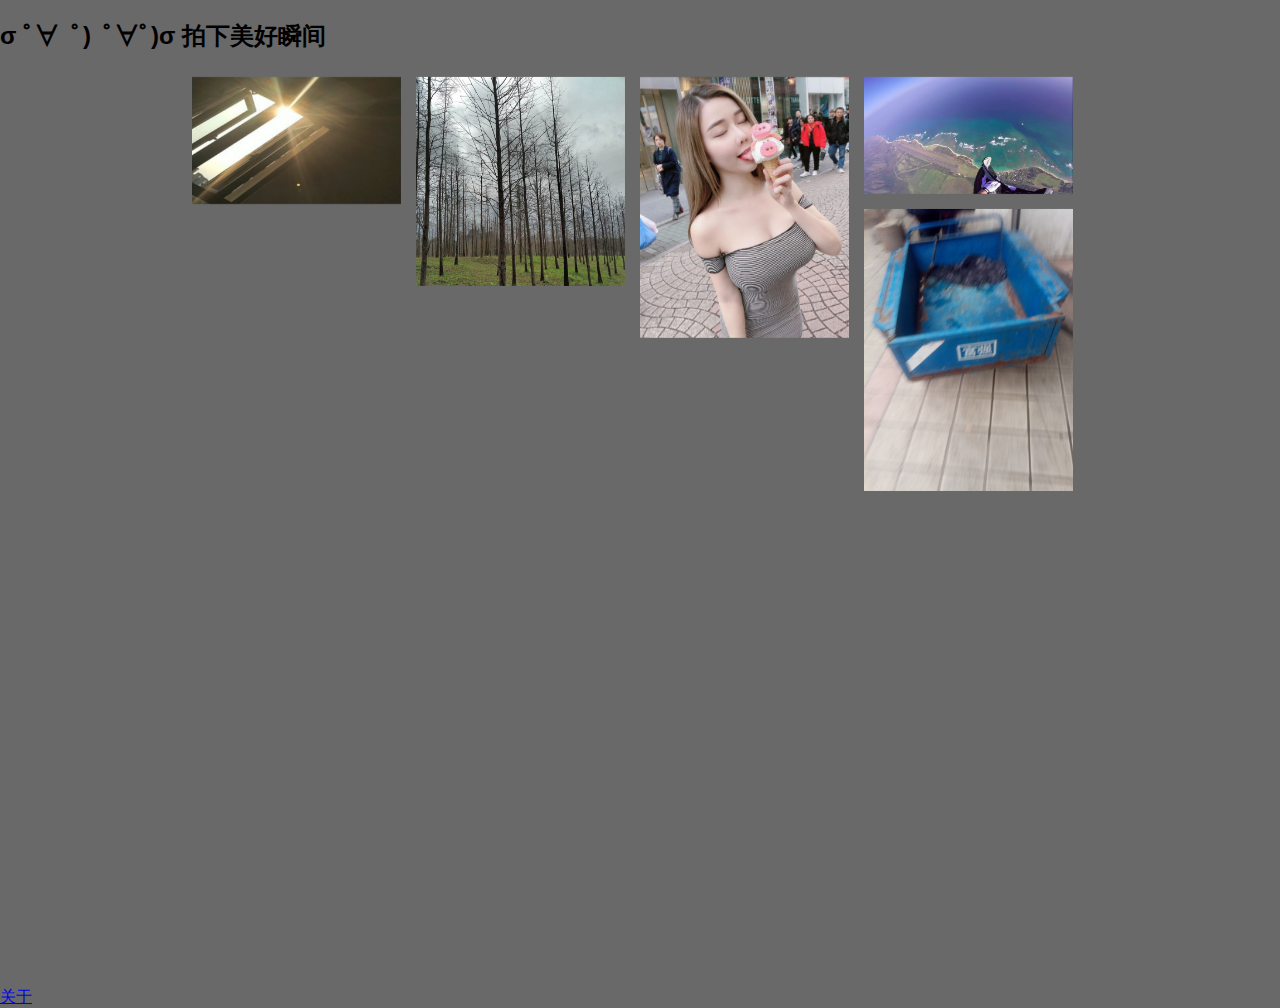
==== index.html @ 125b2d82 "init" ====
<!doctype html>
<html lang="zh">
<head>
	<meta charset="UTF-8">
	<meta http-equiv="X-UA-Compatible" content="IE=edge,chrome=1">
	<meta name="viewport" content="width=device-width, initial-scale=1.0">
	<title>saillin的照相馆</title>
	<link rel="stylesheet" type="text/css" href="css/normalize.css" />
	<link rel="stylesheet" href="dist/stylesheets/chromagallery.min.css">
    <link rel="shortcut icon" type="image/x-icon" href="images/ico/36b3ee2d91ed.ico">
	<style type="text/css">
		body,html
		{
			height: 100%;
		}
		.content
		{
			width: 100%;
			height: 100%;
			margin: 10px auto;
		}
		@media screen and (min-width: 980px) /* Desktop */ {
		  .content {
		    width: 70%;
		  }
		}
		.mygallery
		{
			margin: 25px 0;
		}
	</style>
	<!--[if IE]>
		<script src="http://libs.useso.com/js/html5shiv/3.7/html5shiv.min.js"></script>
	<![endif]-->
</head>
<body style="background-color:#696969;">
<h2>σ ﾟ∀ ﾟ) ﾟ∀ﾟ)σ 拍下美好瞬间</h2>
    <div class="content">
			<div class="chroma-gallery mygallery">
				<img src="images/thumbs/1.jpg" alt="阳光" data-largesrc="images/1.jpg">
				<img src="images/thumbs/2.jpg" alt="竹林" data-largesrc="images/2.jpg">
				<img src="images/thumbs/3.jpg" alt="女孩" data-largesrc="images/3.jpg">
				<img src="images/thumbs/4.jpg" alt="跳伞" data-largesrc="images/4.jpg">
				<img src="images/thumbs/5.jpg" alt="三轮车" data-largesrc="images/5.jpg">
				<img src="images/thumbs/6.jpg" alt="猫咪" data-largesrc="images/6.jpg">
				<img src="images/thumbs/7.jpg" alt="狗" data-largesrc="images/7.jpg">
				<img src="images/thumbs/8.jpg" alt="海滩" data-largesrc="images/8.jpg">
				<img src="images/thumbs/9.jpg" alt="海滩" data-largesrc="images/9.jpg">
				<img src="images/thumbs/10.jpg" alt ="壮观" data-largesrc="images/10.jpg">
			</div>
    </div>
	<script>window.jQuery || document.write('<script src="js/jquery-1.11.0.min.js"><\/script>')</script>
	<script src="dist/scripts/chromagallery.pkgd.min.js"></script>
	<script type="text/javascript">
		// $(document).ready(function()
		// {
		//     $(".mygallery").chromaGallery();
		// });
		$(document).ready(function(){
			$(".mygallery").chromaGallery
		    ({
		        color:'#000000',
		        gridMargin:15,
		        maxColumns:5,
		        dof:true,
		        screenOpacity:0.8
		    });
		});

	</script>
<a href="about.html">关于</a>
    </body>
</html>
---- dist/stylesheets/chromagallery.min.css ----
/*
 * Jquery Chroma Gallery
 * author: casulworks
 * Licensed under the MIT license
 * Credits for easing classes: http://matthewlein.com/ceaser/
 * Credits for jello animation: https://daneden.github.io/animate.css/;	
 */

@font-face{font-family:chroma-ui;src:url(../fonts/chroma-ui/chroma-ui.eot?-etc1qp);src:url(../fonts/chroma-ui/chroma-ui.eot?#iefix-etc1qp) format('embedded-opentype'),url(../fonts/chroma-ui/chroma-ui.ttf?-etc1qp) format('truetype'),url(../fonts/chroma-ui/chroma-ui.woff?-etc1qp) format('woff'),url(../fonts/chroma-ui/chroma-ui.svg?-etc1qp#chroma-ui) format('svg');font-weight:400;font-style:normal}[class*=" chrgi-"],[class^=chrgi-]{font-family:chroma-ui;speak:none;font-style:normal;font-weight:400;font-variant:normal;text-transform:none;line-height:1;-webkit-font-smoothing:antialiased;-moz-osx-font-smoothing:grayscale}.chrgi-download:before{content:"\e069"}.chrgi-image:before{content:"\e010"}.chrgi-zoom-in:before{content:"\e037"}.chrgi-zoom-out:before{content:"\e038"}.chrgi-return:before{content:"\e039"}.chrgi-play:before{content:"\e052"}.chrgi-pause:before{content:"\e053"}.chrgi-repeat:before{content:"\e058"}.chrgi-maximize:before{content:"\e112"}.chrgi-minimize:before{content:"\e113"}.chrgi-close:before{content:"\e117"}.chrgi-open:before{content:"\e128"}.chrgi-ellipsis:before{content:"\e129"}.chrgi-next:before{content:"\e600"}.chrgi-previous:before{content:"\e601"}:-moz-full-screen,:-webkit-full-screen,:fullscreen :-ms-fullscreen{overflow-y:hidden!important}.chroma-gallery *,.chroma-screen *{border:none;padding:none;outline:0;margin:0;-webkit-box-sizing:border-box;-moz-box-sizing:border-box;box-sizing:border-box}.chrg-no-select{-webkit-tap-highlight-color:transparent;-webkit-touch-callout:none;-webkit-user-select:none;-khtml-user-select:none;-moz-user-select:none;-ms-user-select:none;user-select:none}.chroma-screen{width:100%;height:100%;display:none;top:0;left:0;position:fixed;touch-action:none;z-index:9999;overflow:hidden}.chrg-dof-body{-webkit-filter:blur(0);-moz-filter:blur(0);-o-filter:blur(0);filter:blur(0);-webkit-transition:-webkit-filter .5s ease-in-out;-moz-transition:-moz-filter .5s ease-in-out;-o-transition:-o-filter .5s ease-in-out;transition:filter .5s ease-in-out}.chrg-dof-effect{-webkit-filter:blur(10px);-moz-filter:blur(10px);-o-filter:blur(10px);filter:blur(10px)}.chroma-screen .chrg-bg,.chroma-screen .chrg-content,.chroma-screen .chrg-wrap{position:absolute;left:0;top:0;width:100%;height:100%;overflow:hidden}.chroma-screen .chrg-bg{opacity:0;-webkit-transition:opacity .35s ease-in-out;-moz-transition:opacity .35s ease-in-out;-ms-transition:opacity .35s ease-in-out;-o-transition:opacity .35s ease-in-out;transition:opacity .35s ease-in-out;background-color:#000;will-change:opacity;touch-action:none}.chroma-screen .chrg-ui{width:100%;position:absolute;top:0;left:0;height:40px;opacity:0;-webkit-transition:opacity .35s ease-in-out;-moz-transition:opacity .35s ease-in-out;-ms-transition:opacity .35s ease-in-out;-o-transition:opacity .35s ease-in-out;transition:opacity .35s ease-in-out;background:-moz-linear-gradient(top,rgba(0,0,0,.2) 0,rgba(0,0,0,0) 100%);background:-webkit-gradient(linear,left top,left bottom,color-stop(0,rgba(0,0,0,.2)),color-stop(100%,rgba(0,0,0,0)));background:-webkit-linear-gradient(top,rgba(0,0,0,.2) 0,rgba(0,0,0,0) 100%);background:-o-linear-gradient(top,rgba(0,0,0,.2) 0,rgba(0,0,0,0) 100%);background:-ms-linear-gradient(top,rgba(0,0,0,.2) 0,rgba(0,0,0,0) 100%);background:linear-gradient(to bottom,rgba(0,0,0,.2) 0,rgba(0,0,0,0) 100%);filter:progid:DXImageTransform.Microsoft.gradient( startColorstr='#33000000', endColorstr='#00000000', GradientType=0 );will-change:opacity;z-index:2}.chroma-screen .chrg-ui button{width:38px;height:38px;float:right;position:relative;-webkit-border-radius:100%;-moz-border-radius:100%;-ms-border-radius:100%;-o-border-radius:100%;border-radius:100%;display:block;cursor:pointer;color:rgba(255,255,255,.7);background-color:transparent;text-align:center;-webkit-transition:all .25s ease-in-out;-moz-transition:all .25s ease-in-out;-ms-transition:all .25s ease-in-out;-o-transition:all .25s ease-in-out;transition:all .25s ease-in-out;text-shadow:0 3px 4px rgba(0,0,0,.4);font-size:1.2em;will-change:background-color}.chroma-screen .chrg-ui button:hover{-webkit-box-shadow:0 3px 8px 0 rgba(0,0,0,.3);-moz-box-shadow:0 3px 8px 0 rgba(0,0,0,.3);box-shadow:0 3px 8px 0 rgba(0,0,0,.3);background:rgba(0,0,0,.35);color:rgba(255,255,255,1)}.chroma-screen .chrg-imgwrap{position:absolute;top:0;left:0;-webkit-transform-origin:0 0;-mos-transform-origin:0 0;-ms-transform-origin:0 0;-o-transform-origin:0 0;transform-origin:0 0;-webkit-backface-visibility:hidden;backface-visibility:hidden;will-change:transform,-webkit-transform,-moz-transform,-ms-transform,-o-transform;z-index:1}.chroma-screen .chrg-imgwrap img{position:absolute;width:100%;height:100%;display:block;top:0;left:0;-webkit-backface-visibility:hidden;backface-visibility:hidden}.chrg-loader,.chrg-loader-line-wrap,.chrg-loader-line-wrap-wrap{top:0;width:42px;position:absolute;left:0}.chrg-animation{-webkit-transition:all .35s;-moz-transition:all .35s;-ms-transition:all .35s;-o-transition:all .35s;transition:all .35s}.chrg-loader{bottom:0;height:25px;margin:auto;display:none;right:0}.chrg-loader-line-wrap-wrap{animation:loader-spin 1.8s cubic-bezier(.175,.885,.32,1.275) infinite;-o-animation:loader-spin 1.8s cubic-bezier(.175,.885,.32,1.275) infinite;-ms-animation:loader-spin 1.8s cubic-bezier(.175,.885,.32,1.275) infinite;-webkit-animation:loader-spin 1.8s cubic-bezier(.175,.885,.32,1.275) infinite;-moz-animation:loader-spin 1.8s cubic-bezier(.175,.885,.32,1.275) infinite;box-sizing:border-box;-o-box-sizing:border-box;-ms-box-sizing:border-box;-webkit-box-sizing:border-box;-moz-box-sizing:border-box;height:21px;overflow:hidden;transform-origin:50% 100%;-o-transform-origin:50% 100%;-ms-transform-origin:50% 100%;-webkit-transform-origin:50% 100%;-moz-transform-origin:50% 100%}.chrg-loader-line-wrap{border:2px solid transparent;border-radius:100%;-o-border-radius:100%;-ms-border-radius:100%;-webkit-border-radius:100%;-moz-border-radius:100%;box-sizing:border-box;-o-box-sizing:border-box;-ms-box-sizing:border-box;-webkit-box-sizing:border-box;-moz-box-sizing:border-box;height:42px;margin:0 auto;right:0}.chrg-loader-line-wrap-wrap:nth-child(1){animation-delay:-45ms;-o-animation-delay:-45ms;-ms-animation-delay:-45ms;-webkit-animation-delay:-45ms;-moz-animation-delay:-45ms}.chrg-loader-line-wrap-wrap:nth-child(2){animation-delay:-90ms;-o-animation-delay:-90ms;-ms-animation-delay:-90ms;-webkit-animation-delay:-90ms;-moz-animation-delay:-90ms}.chrg-loader-line-wrap-wrap:nth-child(3){animation-delay:-135ms;-o-animation-delay:-135ms;-ms-animation-delay:-135ms;-webkit-animation-delay:-135ms;-moz-animation-delay:-135ms}.chrg-loader-line-wrap-wrap:nth-child(4){animation-delay:-180ms;-o-animation-delay:-180ms;-ms-animation-delay:-180ms;-webkit-animation-delay:-180ms;-moz-animation-delay:-180ms}.chrg-loader-line-wrap-wrap:nth-child(5){animation-delay:-225ms;-o-animation-delay:-225ms;-ms-animation-delay:-225ms;-webkit-animation-delay:-225ms;-moz-animation-delay:-225ms}.chrg-loader-line-wrap-wrap:nth-child(1) .chrg-loader-line-wrap{border-color:#ea4747;height:38px;width:38px;top:3px}.chrg-loader-line-wrap-wrap:nth-child(2) .chrg-loader-line-wrap{border-color:#eaea47;height:32px;width:32px;top:6px}.chrg-loader-line-wrap-wrap:nth-child(3) .chrg-loader-line-wrap{border-color:#47ea47;height:26px;width:26px;top:9px}.chrg-loader-line-wrap-wrap:nth-child(4) .chrg-loader-line-wrap{border-color:#47eaea;height:20px;width:20px;top:12px}.chrg-loader-line-wrap-wrap:nth-child(5) .chrg-loader-line-wrap{border-color:#4747ea;height:14px;width:14px;top:15px}.chroma-gallery{width:100%;min-width:200px;min-height:200px;display:none}.chroma-gallery .chrg-loadicon{visibility:hidden;font-size:0;display:block}.chroma-gallery img{display:none}.chroma-gallery .chrg-grid:after{content:'';display:block;clear:both}.chroma-gallery .chrg-item{opacity:0;cursor:pointer;-webkit-transition:opacity .4s ease-in-out;-moz-transition:opacity .4s ease-in-out;-ms-transition:opacity .4s ease-in-out;-o-transition:opacity .4s ease-in-out;transition:opacity .4s ease-in-out;will-change:opacity}.chroma-gallery .chrg-item img{width:100%;display:block}.chroma-gallery .chrg-item:hover img{-webkit-filter:grayscale(1);-moz-filter:grayscale(1);-o-filter:grayscale(1);filter:grayscale(1)}.chroma-gallery .chrg-description{display:block;background:rgba(0,0,0,.4);position:absolute;top:0;right:0;bottom:0;left:0;opacity:0;-webkit-transition:opacity .4s ease-in-out,-webkit-filter .4s ease-in-out;-moz-transition:opacity .4s ease-in-out,-moz-filter .4s ease-in-out;-ms-transition:opacity .4s ease-in-out,-ms-filter .4s ease-in-out;-o-transition:opacity .4s ease-in-out,-o-filter .4s ease-in-out;transition:opacity .4s ease-in-out,filter .4s ease-in-out;text-align:center;font-size:17px;will-change:opacity,filter,-webkit-filter,-moz-filter,-ms-filter,-o-filter;color:#fff}.chroma-gallery .chrg-description:hover{opacity:1}.chroma-gallery .chrg-description:before{content:'';height:100%}.chroma-gallery .chrg-description p{padding:10px;line-height:27px}.chroma-gallery .chrg-description span{font-size:50px;line-height:20px}.chroma-gallery .chrg-description p,.chroma-gallery .chrg-description:before{display:inline-block;vertical-align:middle}@keyframes loader-spin{0%,15%{transform:rotate(0)}100%{transform:rotate(360deg)}}@-o-keyframes loader-spin{0%,15%{-o-transform:rotate(0);transform:rotate(0)}100%{-o-transform:rotate(360deg);transform:rotate(360deg)}}@-ms-keyframes loader-spin{0%,15%{-ms-transform:rotate(0);transform:rotate(0)}100%{-ms-transform:rotate(360deg);transform:rotate(360deg)}}@-webkit-keyframes loader-spin{0%,15%{-webkit-transform:rotate(0);transform:rotate(0)}100%{-webkit-transform:rotate(360deg);transform:rotate(360deg)}}@-moz-keyframes loader-spin{0%,15%{-moz-transform:rotate(0);transform:rotate(0)}100%{-moz-transform:rotate(360deg);transform:rotate(360deg)}}.chrg-easing-linear{-webkit-transition-timing-function:linear!important;-moz-transition-timing-function:linear!important;-o-transition-timing-function:linear!important;transition-timing-function:linear!important}.chrg-easing-ease{-webkit-transition-timing-function:ease!important;-moz-transition-timing-function:ease!important;-o-transition-timing-function:ease!important;transition-timing-function:ease!important}.chrg-easing-easeIn{-webkit-transition-timing-function:ease-in!important;-moz-transition-timing-function:ease-in!important;-o-transition-timing-function:ease-in!important;transition-timing-function:ease-in!important}.chrg-easing-easeOut{-webkit-transition-timing-function:ease-out!important;-moz-transition-timing-function:ease-out!important;-o-transition-timing-function:ease-out!important;transition-timing-function:ease-out!important}.chrg-easing-easeInOut{-webkit-transition-timing-function:ease-in-out!important;-moz-transition-timing-function:ease-in-out!important;-o-transition-timing-function:ease-in-out!important;transition-timing-function:ease-in-out!important}.chrg-easing-easeInQuad{-webkit-transition-timing-function:cubic-bezier(.55,.085,.68,.53)!important;-moz-transition-timing-function:cubic-bezier(.55,.085,.68,.53)!important;-o-transition-timing-function:cubic-bezier(.55,.085,.68,.53)!important;transition-timing-function:cubic-bezier(.55,.085,.68,.53)!important}.chrg-easing-easeInCubic{-webkit-transition-timing-function:cubic-bezier(.55,.055,.675,.19)!important;-moz-transition-timing-function:cubic-bezier(.55,.055,.675,.19)!important;-o-transition-timing-function:cubic-bezier(.55,.055,.675,.19)!important;transition-timing-function:cubic-bezier(.55,.055,.675,.19)!important}.chrg-easing-easeInQuart{-webkit-transition-timing-function:cubic-bezier(.895,.030,.685,.22)!important;-moz-transition-timing-function:cubic-bezier(.895,.030,.685,.22)!important;-o-transition-timing-function:cubic-bezier(.895,.030,.685,.22)!important;transition-timing-function:cubic-bezier(.895,.030,.685,.22)!important}.chrg-easing-easeInQuint{-webkit-transition-timing-function:cubic-bezier(.755,.050,.855,.060)!important;-moz-transition-timing-function:cubic-bezier(.755,.050,.855,.060)!important;-o-transition-timing-function:cubic-bezier(.755,.050,.855,.060)!important;transition-timing-function:cubic-bezier(.755,.050,.855,.060)!important}.chrg-easing-easeInSine{-webkit-transition-timing-function:cubic-bezier(.47,0,.745,.715)!important;-moz-transition-timing-function:cubic-bezier(.47,0,.745,.715)!important;-o-transition-timing-function:cubic-bezier(.47,0,.745,.715)!important;transition-timing-function:cubic-bezier(.47,0,.745,.715)!important}.chrg-easing-easeInExpo{-webkit-transition-timing-function:cubic-bezier(.95,.050,.795,.035)!important;-moz-transition-timing-function:cubic-bezier(.95,.050,.795,.035)!important;-o-transition-timing-function:cubic-bezier(.95,.050,.795,.035)!important;transition-timing-function:cubic-bezier(.95,.050,.795,.035)!important}.chrg-easing-easeInCirc{-webkit-transition-timing-function:cubic-bezier(.6,.040,.98,.335)!important;-moz-transition-timing-function:cubic-bezier(.6,.040,.98,.335)!important;-o-transition-timing-function:cubic-bezier(.6,.040,.98,.335)!important;transition-timing-function:cubic-bezier(.6,.040,.98,.335)!important}.chrg-easing-easeInBack{-webkit-transition-timing-function:cubic-bezier(.6,0,.735,.045)!important;-webkit-transition-timing-function:cubic-bezier(.6,-.28,.735,.045)!important;-moz-transition-timing-function:cubic-bezier(.6,-.28,.735,.045)!important;-o-transition-timing-function:cubic-bezier(.6,-.28,.735,.045)!important;transition-timing-function:cubic-bezier(.6,-.28,.735,.045)!important}.chrg-easing-easeOutQuad{-webkit-transition-timing-function:cubic-bezier(.25,.46,.45,.94)!important;-moz-transition-timing-function:cubic-bezier(.25,.46,.45,.94)!important;-o-transition-timing-function:cubic-bezier(.25,.46,.45,.94)!important;transition-timing-function:cubic-bezier(.25,.46,.45,.94)!important}.chrg-easing-easeOutExpo{-webkit-transition-timing-function:cubic-bezier(.19,1,.22,1)!important;-moz-transition-timing-function:cubic-bezier(.19,1,.22,1)!important;-o-transition-timing-function:cubic-bezier(.19,1,.22,1)!important;transition-timing-function:cubic-bezier(.19,1,.22,1)!important}.chrg-easing-easeOutCubic{-webkit-transition-timing-function:cubic-bezier(.215,.61,.355,1)!important;-moz-transition-timing-function:cubic-bezier(.215,.61,.355,1)!important;-o-transition-timing-function:cubic-bezier(.215,.61,.355,1)!important;transition-timing-function:cubic-bezier(.215,.61,.355,1)!important}.chrg-easing-easeOutQuart{-webkit-transition-timing-function:cubic-bezier(.165,.84,.44,1)!important;-moz-transition-timing-function:cubic-bezier(.165,.84,.44,1)!important;-o-transition-timing-function:cubic-bezier(.165,.84,.44,1)!important;transition-timing-function:cubic-bezier(.165,.84,.44,1)!important}.chrg-easing-easeOutQuint{-webkit-transition-timing-function:cubic-bezier(.23,1,.32,1)!important;-moz-transition-timing-function:cubic-bezier(.23,1,.32,1)!important;-o-transition-timing-function:cubic-bezier(.23,1,.32,1)!important;transition-timing-function:cubic-bezier(.23,1,.32,1)!important}.chrg-easing-easeOutSine{-webkit-transition-timing-function:cubic-bezier(.39,.575,.565,1)!important;-moz-transition-timing-function:cubic-bezier(.39,.575,.565,1)!important;-o-transition-timing-function:cubic-bezier(.39,.575,.565,1)!important;transition-timing-function:cubic-bezier(.39,.575,.565,1)!important}.chrg-easing-easeOutCirc{-webkit-transition-timing-function:cubic-bezier(.075,.82,.165,1)!important;-moz-transition-timing-function:cubic-bezier(.075,.82,.165,1)!important;-o-transition-timing-function:cubic-bezier(.075,.82,.165,1)!important;transition-timing-function:cubic-bezier(.075,.82,.165,1)!important}.chrg-easing-easeOutBack{-webkit-transition-timing-function:cubic-bezier(.175,.885,.32,1)!important;-webkit-transition-timing-function:cubic-bezier(.175,.885,.32,1.275)!important;-moz-transition-timing-function:cubic-bezier(.175,.885,.32,1.275)!important;-o-transition-timing-function:cubic-bezier(.175,.885,.32,1.275)!important;transition-timing-function:cubic-bezier(.175,.885,.32,1.275)!important}.chrg-easing-easeInOutQuad{-webkit-transition-timing-function:cubic-bezier(.455,.030,.515,.955)!important;-moz-transition-timing-function:cubic-bezier(.455,.030,.515,.955)!important;-o-transition-timing-function:cubic-bezier(.455,.030,.515,.955)!important;transition-timing-function:cubic-bezier(.455,.030,.515,.955)!important}.chrg-easing-easeInOutCubic{-webkit-transition-timing-function:cubic-bezier(.645,.045,.355,1)!important;-moz-transition-timing-function:cubic-bezier(.645,.045,.355,1)!important;-o-transition-timing-function:cubic-bezier(.645,.045,.355,1)!important;transition-timing-function:cubic-bezier(.645,.045,.355,1)!important}.chrg-easing-easeInOutQuart{-webkit-transition-timing-function:cubic-bezier(.77,0,.175,1)!important;-moz-transition-timing-function:cubic-bezier(.77,0,.175,1)!important;-o-transition-timing-function:cubic-bezier(.77,0,.175,1)!important;transition-timing-function:cubic-bezier(.77,0,.175,1)!important}.chrg-easing-easeInOutQuint{-webkit-transition-timing-function:cubic-bezier(.86,0,.070,1)!important;-moz-transition-timing-function:cubic-bezier(.86,0,.070,1)!important;-o-transition-timing-function:cubic-bezier(.86,0,.070,1)!important;transition-timing-function:cubic-bezier(.86,0,.070,1)!important}.chrg-easing-easeInOutSine{-webkit-transition-timing-function:cubic-bezier(.445,.050,.55,.95)!important;-moz-transition-timing-function:cubic-bezier(.445,.050,.55,.95)!important;-o-transition-timing-function:cubic-bezier(.445,.050,.55,.95)!important;transition-timing-function:cubic-bezier(.445,.050,.55,.95)!important}.chrg-easing-easeInOutExpo{-webkit-transition-timing-function:cubic-bezier(1,0,0,1)!important;-moz-transition-timing-function:cubic-bezier(1,0,0,1)!important;-o-transition-timing-function:cubic-bezier(1,0,0,1)!important;transition-timing-function:cubic-bezier(1,0,0,1)!important}.chrg-easing-easeInOutCirc{-webkit-transition-timing-function:cubic-bezier(.785,.135,.15,.86)!important;-moz-transition-timing-function:cubic-bezier(.785,.135,.15,.86)!important;-o-transition-timing-function:cubic-bezier(.785,.135,.15,.86)!important;transition-timing-function:cubic-bezier(.785,.135,.15,.86)!important}.chrg-easing-easeInOutBack{-webkit-transition-timing-function:cubic-bezier(.68,0,.265,1)!important;-webkit-transition-timing-function:cubic-bezier(.68,-.55,.265,1.55)!important;-moz-transition-timing-function:cubic-bezier(.68,-.55,.265,1.55)!important;-o-transition-timing-function:cubic-bezier(.68,-.55,.265,1.55)!important;transition-timing-function:cubic-bezier(.68,-.55,.265,1.55)!important}.chrg-easing-chroma{-webkit-transition-timing-function:cubic-bezier(1,.015,.44,1)!important;-moz-transition-timing-function:cubic-bezier(1,.015,.44,1)!important;-o-transition-timing-function:cubic-bezier(1,.015,.44,1)!important;transition-timing-function:cubic-bezier(1,.015,.44,1)!important}
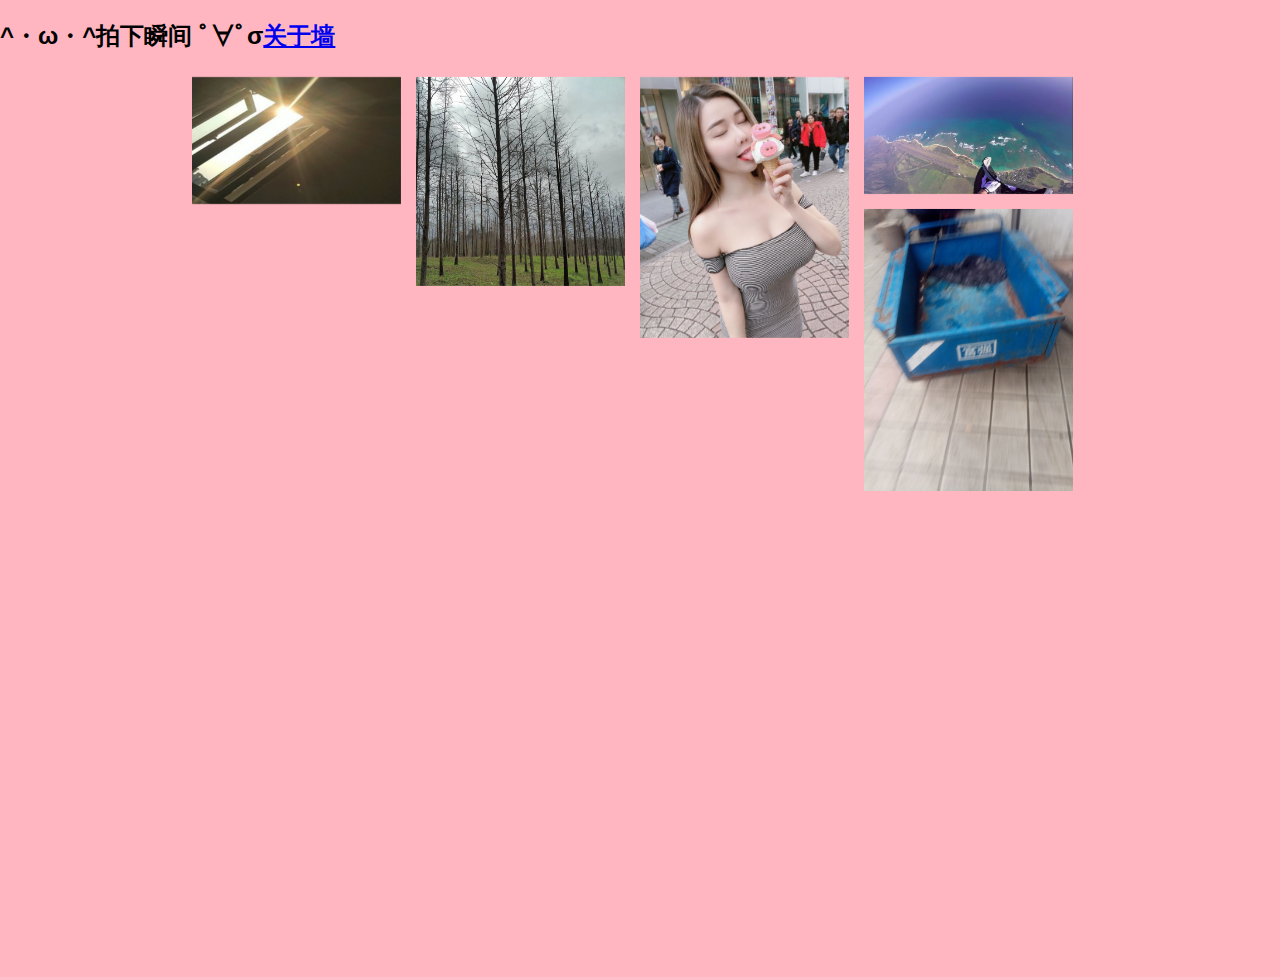
==== commit d8786552: "init" ====
--- a/index.html
+++ b/index.html
@@ -4,7 +4,7 @@
 	<meta charset="UTF-8">
 	<meta http-equiv="X-UA-Compatible" content="IE=edge,chrome=1">
 	<meta name="viewport" content="width=device-width, initial-scale=1.0">
-	<title>saillin的照相馆</title>
+	<title>saillin照片墙</title>
 	<link rel="stylesheet" type="text/css" href="css/normalize.css" />
 	<link rel="stylesheet" href="dist/stylesheets/chromagallery.min.css">
     <link rel="shortcut icon" type="image/x-icon" href="images/ico/36b3ee2d91ed.ico">
@@ -33,8 +33,8 @@
 		<script src="http://libs.useso.com/js/html5shiv/3.7/html5shiv.min.js"></script>
 	<![endif]-->
 </head>
-<body style="background-color:#696969;">
-<h2>σ ﾟ∀ ﾟ) ﾟ∀ﾟ)σ 拍下美好瞬间</h2>
+<body style="background-color:#FFB6C1;">
+<h2> ^・ω・^拍下瞬间  ﾟ∀ﾟσ<a href="about.html">关于墙</a></h2>
     <div class="content">
 			<div class="chroma-gallery mygallery">
 				<img src="images/thumbs/1.jpg" alt="阳光" data-largesrc="images/1.jpg">
@@ -68,6 +68,5 @@
 		});
 
 	</script>
-<a href="about.html">关于</a>
     </body>
-</html>+</html>
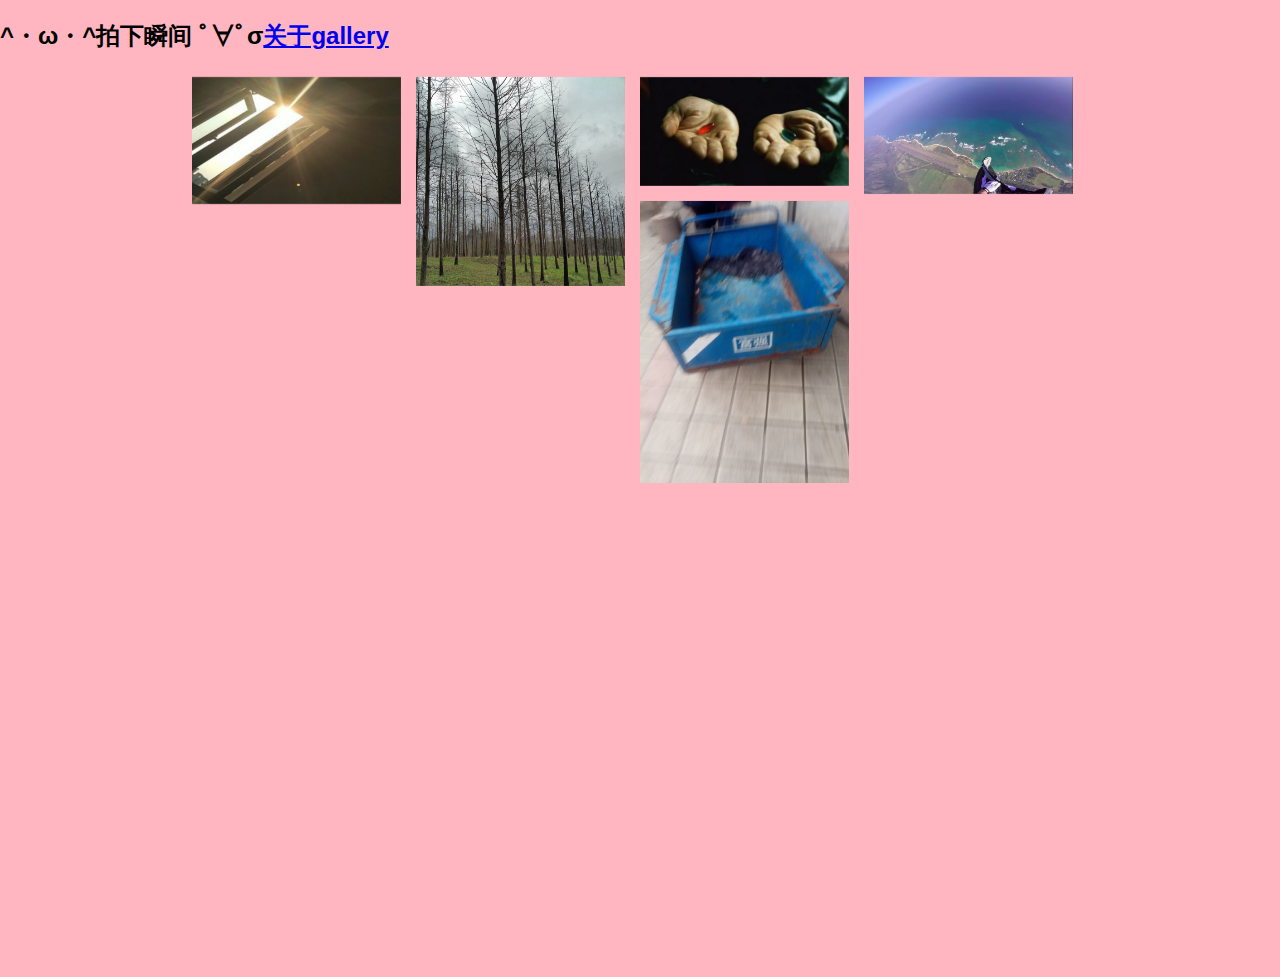
==== commit b7f00185: "init" ====
--- a/index.html
+++ b/index.html
@@ -4,7 +4,7 @@
 	<meta charset="UTF-8">
 	<meta http-equiv="X-UA-Compatible" content="IE=edge,chrome=1">
 	<meta name="viewport" content="width=device-width, initial-scale=1.0">
-	<title>saillin照片墙</title>
+	<title>gallery</title>
 	<link rel="stylesheet" type="text/css" href="css/normalize.css" />
 	<link rel="stylesheet" href="dist/stylesheets/chromagallery.min.css">
     <link rel="shortcut icon" type="image/x-icon" href="images/ico/36b3ee2d91ed.ico">
@@ -34,7 +34,7 @@
 	<![endif]-->
 </head>
 <body style="background-color:#FFB6C1;">
-<h2> ^・ω・^拍下瞬间  ﾟ∀ﾟσ<a href="about.html">关于墙</a></h2>
+<h2> ^・ω・^拍下瞬间  ﾟ∀ﾟσ<a href="about.html">关于gallery</a></h2>
     <div class="content">
 			<div class="chroma-gallery mygallery">
 				<img src="images/thumbs/1.jpg" alt="阳光" data-largesrc="images/1.jpg">
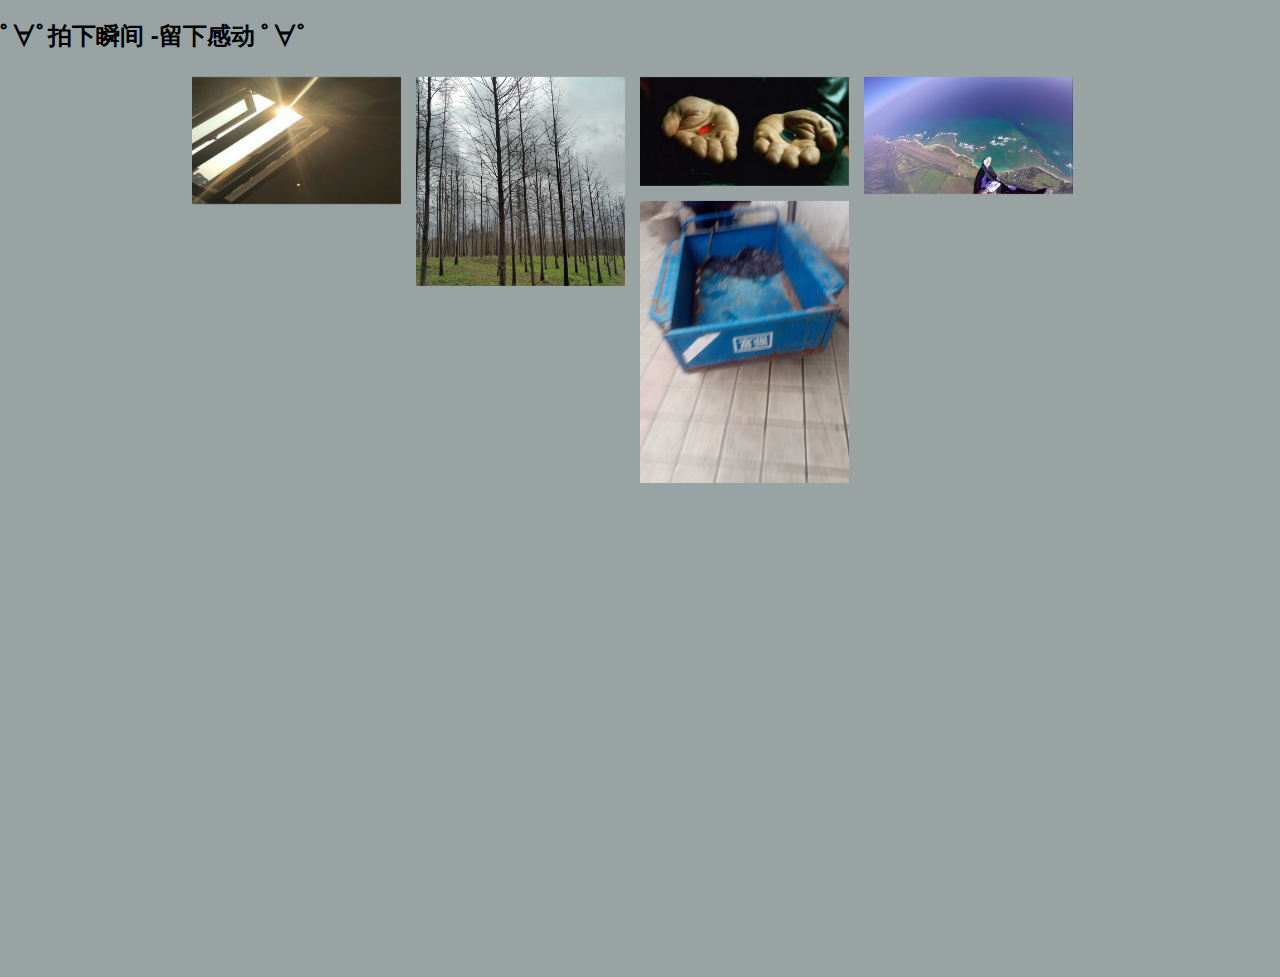
==== commit bc467606: "上传照片" ====
--- a/index.html
+++ b/index.html
@@ -4,7 +4,7 @@
 	<meta charset="UTF-8">
 	<meta http-equiv="X-UA-Compatible" content="IE=edge,chrome=1">
 	<meta name="viewport" content="width=device-width, initial-scale=1.0">
-	<title>gallery</title>
+	<title>saillin的照片墙</title>
 	<link rel="stylesheet" type="text/css" href="css/normalize.css" />
 	<link rel="stylesheet" href="dist/stylesheets/chromagallery.min.css">
     <link rel="shortcut icon" type="image/x-icon" href="images/ico/36b3ee2d91ed.ico">
@@ -33,20 +33,23 @@
 		<script src="http://libs.useso.com/js/html5shiv/3.7/html5shiv.min.js"></script>
 	<![endif]-->
 </head>
-<body style="background-color:#FFB6C1;">
-<h2> ^・ω・^拍下瞬间  ﾟ∀ﾟσ<a href="about.html">关于gallery</a></h2>
+<body style="background-color:#99A3A4;">
+<h2>  ﾟ∀ﾟ拍下瞬间 -留下感动 ﾟ∀ﾟ<a href="about.html"></a></h2>
     <div class="content">
 			<div class="chroma-gallery mygallery">
 				<img src="images/thumbs/1.jpg" alt="阳光" data-largesrc="images/1.jpg">
 				<img src="images/thumbs/2.jpg" alt="竹林" data-largesrc="images/2.jpg">
-				<img src="images/thumbs/3.jpg" alt="女孩" data-largesrc="images/3.jpg">
+				<img src="images/thumbs/3.jpg" alt="红黑丸" data-largesrc="images/3.jpg">
 				<img src="images/thumbs/4.jpg" alt="跳伞" data-largesrc="images/4.jpg">
 				<img src="images/thumbs/5.jpg" alt="三轮车" data-largesrc="images/5.jpg">
 				<img src="images/thumbs/6.jpg" alt="猫咪" data-largesrc="images/6.jpg">
 				<img src="images/thumbs/7.jpg" alt="狗" data-largesrc="images/7.jpg">
 				<img src="images/thumbs/8.jpg" alt="海滩" data-largesrc="images/8.jpg">
 				<img src="images/thumbs/9.jpg" alt="海滩" data-largesrc="images/9.jpg">
-				<img src="images/thumbs/10.jpg" alt ="壮观" data-largesrc="images/10.jpg">
+				<img src="images/thumbs/10.jpg" alt =""ta-largesrc="images/10.jpg">
+                                <img src="images/thumbs/11.jpg" alt =""ata-largesrc="images/11jpg">
+                                <img src="images/thumbs/12.jpg" alt ="" data-largesrc="images/12jpg">
+                                <img src="images/thumbs/13.jpg" alt ="" data-largesrc="images/13jpg">
 			</div>
     </div>
 	<script>window.jQuery || document.write('<script src="js/jquery-1.11.0.min.js"><\/script>')</script>
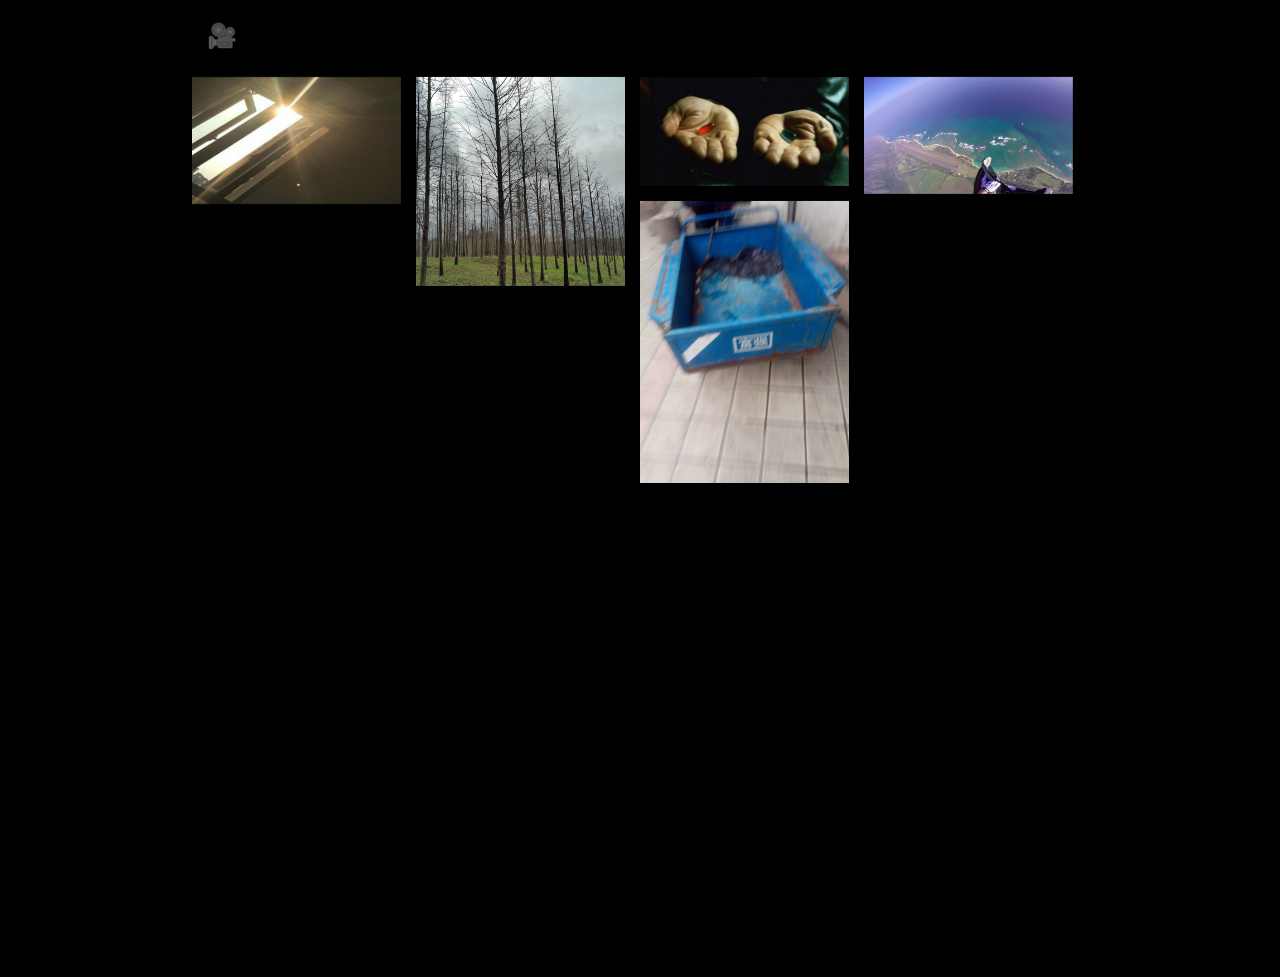
==== commit dbbbd862: "chushihua" ====
--- a/index.html
+++ b/index.html
@@ -33,8 +33,9 @@
 		<script src="http://libs.useso.com/js/html5shiv/3.7/html5shiv.min.js"></script>
 	<![endif]-->
 </head>
-<body style="background-color:#99A3A4;">
-<h2>  ﾟ∀ﾟ拍下瞬间 -留下感动 ﾟ∀ﾟ<a href="about.html"></a></h2>
+<body style="background-color:#000000;">
+<h2>拍下瞬间 -留下感动🎥</h2>
+<a href="about.html"></a>
     <div class="content">
 			<div class="chroma-gallery mygallery">
 				<img src="images/thumbs/1.jpg" alt="阳光" data-largesrc="images/1.jpg">
